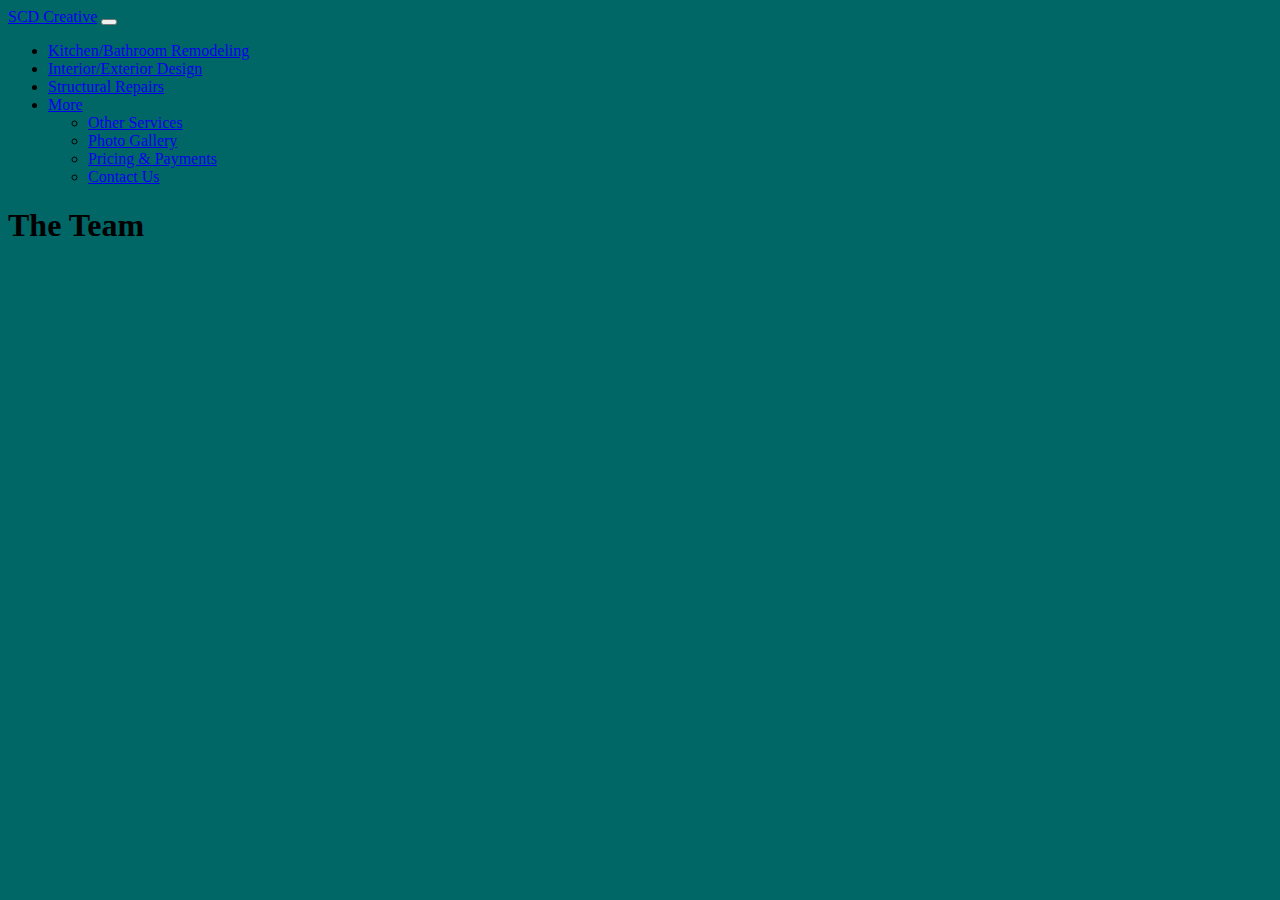
==== SCDCreative.html @ 4b090435 "Get Website to show on Github" ====
<!DOCTYPE html>
<html lang="en">

    <head>
        <meta charset="UTF-8">
        <meta http-equiv="X-UA-Compatible" content="IE=edge">
        <meta name="viewport" content="width=device-width, initial-scale=1.0">
        <link rel="icon" href="/assets/SCD Logo 5.24.22.png" />
        <title>SCD Creative</title>
        <link href="https://cdn.jsdelivr.net/npm/bootstrap@5.2.0-beta1/dist/css/bootstrap.min.css" rel="stylesheet"
            integrity="sha384-0evHe/X+R7YkIZDRvuzKMRqM+OrBnVFBL6DOitfPri4tjfHxaWutUpFmBp4vmVor" crossorigin="anonymous">
        <link rel="stylesheet" href="SCDCreative.css">
    </head>

    <body>
        <nav class="navbar navbar-expand-sm navbar-light bg-light">
            <div class="mx-auto d-sm-flex d-block flex-sm-nowrap">
                <a class="navbar-brand NavBarFiller" href="#">SCD Creative</a>
                <button class="navbar-toggler" type="button" data-bs-toggle="collapse"
                    data-bs-target="#navbarNavDropdown" aria-controls="navbarNavDropdown" aria-expanded="false"
                    aria-label="Toggle navigation">
                    <span class="navbar-toggler-icon"></span>
                </button>
                <div class="collapse navbar-collapse text-center" id="navbarsExample11">
                    <ul class="navbar-nav">
                        <li class="nav-item active NavBarFiller">
                            <a class="nav-link" href="#">Kitchen/Bathroom Remodeling</a>
                        </li>
                        <li class="nav-item NavBarFiller">
                            <a class="nav-link" href="#">Interior/Exterior Design</a>
                        </li>
                        <li class="nav-item NavBarFiller">
                            <a class="nav-link" href="#">Structural Repairs</a>
                        </li>
                        <li class="nav-item dropdown NavBarFiller">
                            <a class="nav-link dropdown-toggle" href="#" id="navbarDropdownMenuLink" role="button"
                                data-bs-toggle="dropdown" aria-expanded="false">
                                More
                            </a>
                            <ul class="dropdown-menu" aria-labelledby="navbarDropdownMenuLink">
                                <li><a class="dropdown-item" href="#">Other Services</a></li>
                                <li><a class="dropdown-item" href="#">Photo Gallery</a></li>
                                <li><a class="dropdown-item" href="#">Pricing & Payments</a></li>
                                <li><a class="dropdown-item" href="#">Contact Us</a></li>
                            </ul>
                        </li>
                    </ul>
                </div>
            </div>
        </nav>
        <section>
            <div class="introBox">
                <!-- <img id="pictureofMyself" src="Assets/myself.jpg" alt="Myself"> -->
                <div id="aboutMeSection"></div>
                <h1><strong>The Team</strong></h1>
            </div>
        </section>


        <script src="https://cdn.jsdelivr.net/npm/bootstrap@5.2.0-beta1/dist/js/bootstrap.bundle.min.js"
            integrity="sha384-pprn3073KE6tl6bjs2QrFaJGz5/SUsLqktiwsUTF55Jfv3qYSDhgCecCxMW52nD2"
            crossorigin="anonymous"></script>
    </body>

</html>
---- SCDCreative.css ----
body {
    background-color: #006666;
    background-image: url("https://www.transparenttextures.com/patterns/bright-squares.png");
    /* This is mostly intended for prototyping; please download the pattern and re-host for production environments. Thank you! */
}

.NavBar {
    text-align: justify;
}
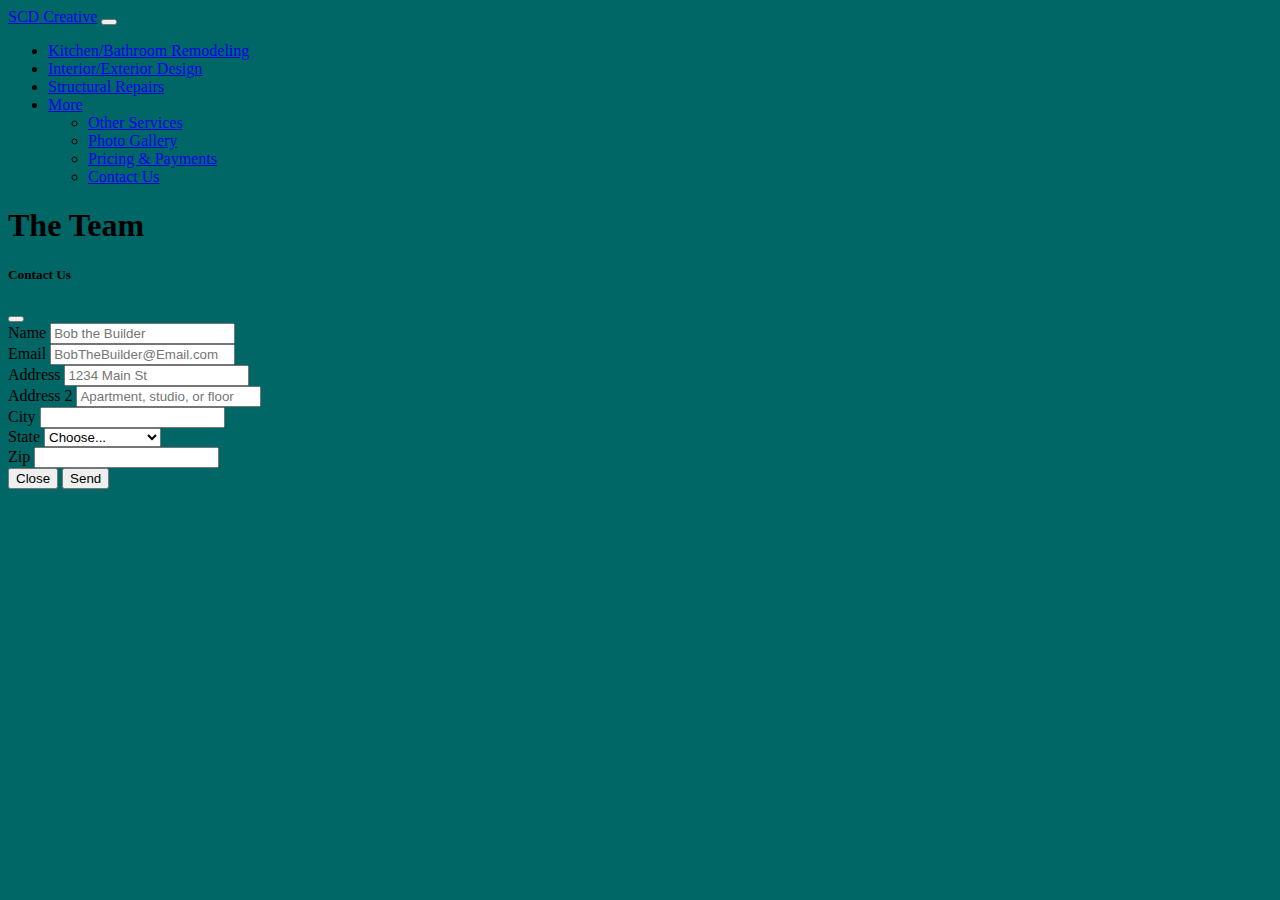
==== commit 1401831a: "added modal for contact us section" ====
--- a/SCDCreative.html
+++ b/SCDCreative.html
@@ -41,7 +41,8 @@
                                 <li><a class="dropdown-item" href="#">Other Services</a></li>
                                 <li><a class="dropdown-item" href="#">Photo Gallery</a></li>
                                 <li><a class="dropdown-item" href="#">Pricing & Payments</a></li>
-                                <li><a class="dropdown-item" href="#">Contact Us</a></li>
+                                <li><a class="dropdown-item" href="#" data-bs-toggle="modal"
+                                        data-bs-target="#exampleModal">Contact Us</a></li>
                             </ul>
                         </li>
                     </ul>
@@ -54,9 +55,111 @@
                 <div id="aboutMeSection"></div>
                 <h1><strong>The Team</strong></h1>
             </div>
+
+            <div class="modal fade" id="exampleModal" tabindex="-1" aria-labelledby="exampleModalLabel"
+                aria-hidden="true">
+                <div class="modal-dialog">
+                    <div class="modal-content">
+                        <div class="modal-header">
+                            <h5 class="modal-title" id="exampleModalLabel">Contact Us</h5>
+                            <button type="button" class="btn-close" data-bs-dismiss="modal" aria-label="Close"></button>
+                        </div>
+                        <div class="modal-body">
+                            <form class="row g-3">
+                                <div class="col-md-6">
+                                    <label for="inputEmail4" class="form-label">Name</label>
+                                    <input type="text" class="form-control" id="inputName"
+                                        placeholder="Bob the Builder">
+                                </div>
+                                <div class="col-md-6">
+                                    <label for="inputPassword4" class="form-label">Email</label>
+                                    <input type="email" class="form-control" id="inputEmail4"
+                                        placeholder="BobTheBuilder@Email.com">
+                                </div>
+                                <div class="col-12">
+                                    <label for="inputAddress" class="form-label">Address</label>
+                                    <input type="text" class="form-control" id="inputAddress"
+                                        placeholder="1234 Main St">
+                                </div>
+                                <div class="col-12">
+                                    <label for="inputAddress2" class="form-label">Address 2</label>
+                                    <input type="text" class="form-control" id="inputAddress2"
+                                        placeholder="Apartment, studio, or floor">
+                                </div>
+                                <div class="col-md-6">
+                                    <label for="inputCity" class="form-label">City</label>
+                                    <input type="text" class="form-control" id="inputCity">
+                                </div>
+                                <div class="col-md-4">
+                                    <label for="inputState" class="form-label">State</label>
+                                    <select id="inputState" class="form-select">
+                                        <option selected>Choose...</option>
+                                        <option>Alabama</option>
+                                        <option>Alaska</option>
+                                        <option>Arizona</option>
+                                        <option>Arkansas</option>
+                                        <option>California</option>
+                                        <option>Colorado</option>
+                                        <option>Connecticut</option>
+                                        <option>Delaware</option>
+                                        <option>Florida</option>
+                                        <option>Georgia</option>
+                                        <option>Hawaii</option>
+                                        <option>Idaho</option>
+                                        <option>Illinois</option>
+                                        <option>Indiana</option>
+                                        <option>Iowa</option>
+                                        <option>Kansas</option>
+                                        <option>Kentucky</option>
+                                        <option>Louisiana</option>
+                                        <option>Maine</option>
+                                        <option>Maryland</option>
+                                        <option>Massachusetts</option>
+                                        <option>Michigan</option>
+                                        <option>Minnesota</option>
+                                        <option>Mississippi</option>
+                                        <option>Missouri</option>
+                                        <option>Montana</option>
+                                        <option>Nebraska</option>
+                                        <option>Nevada</option>
+                                        <option>New Hampshire</option>
+                                        <option>New Jersey</option>
+                                        <option>New Mexico</option>
+                                        <option>New York</option>
+                                        <option>North Carolina</option>
+                                        <option>North Dakota</option>
+                                        <option>Ohio</option>
+                                        <option>Oklahoma</option>
+                                        <option>Oregon</option>
+                                        <option>Pennsylvania</option>
+                                        <option>Rhode Island</option>
+                                        <option>South Carolina</option>
+                                        <option>South Dakota</option>
+                                        <option>Tennessee</option>
+                                        <option>Texas</option>
+                                        <option>Utah</option>
+                                        <option>Vermont</option>
+                                        <option>Virginia</option>
+                                        <option>Washington</option>
+                                        <option>West Virginia</option>
+                                        <option>Wisconsin</option>
+                                        <option>Wyoming</option>
+                                    </select>
+                                </div>
+                                <div class="col-md-2">
+                                    <label for="inputZip" class="form-label">Zip</label>
+                                    <input type="text" class="form-control" id="inputZip">
+                                </div>
+                            </form>
+                        </div>
+                        <div class="modal-footer">
+                            <button type="button" class="btn btn-secondary" data-bs-dismiss="modal">Close</button>
+                            <button type="button" class="btn btn-primary">Send</button>
+                        </div>
+                    </div>
+                </div>
+            </div>
         </section>
-
-
         <script src="https://cdn.jsdelivr.net/npm/bootstrap@5.2.0-beta1/dist/js/bootstrap.bundle.min.js"
             integrity="sha384-pprn3073KE6tl6bjs2QrFaJGz5/SUsLqktiwsUTF55Jfv3qYSDhgCecCxMW52nD2"
             crossorigin="anonymous"></script>
